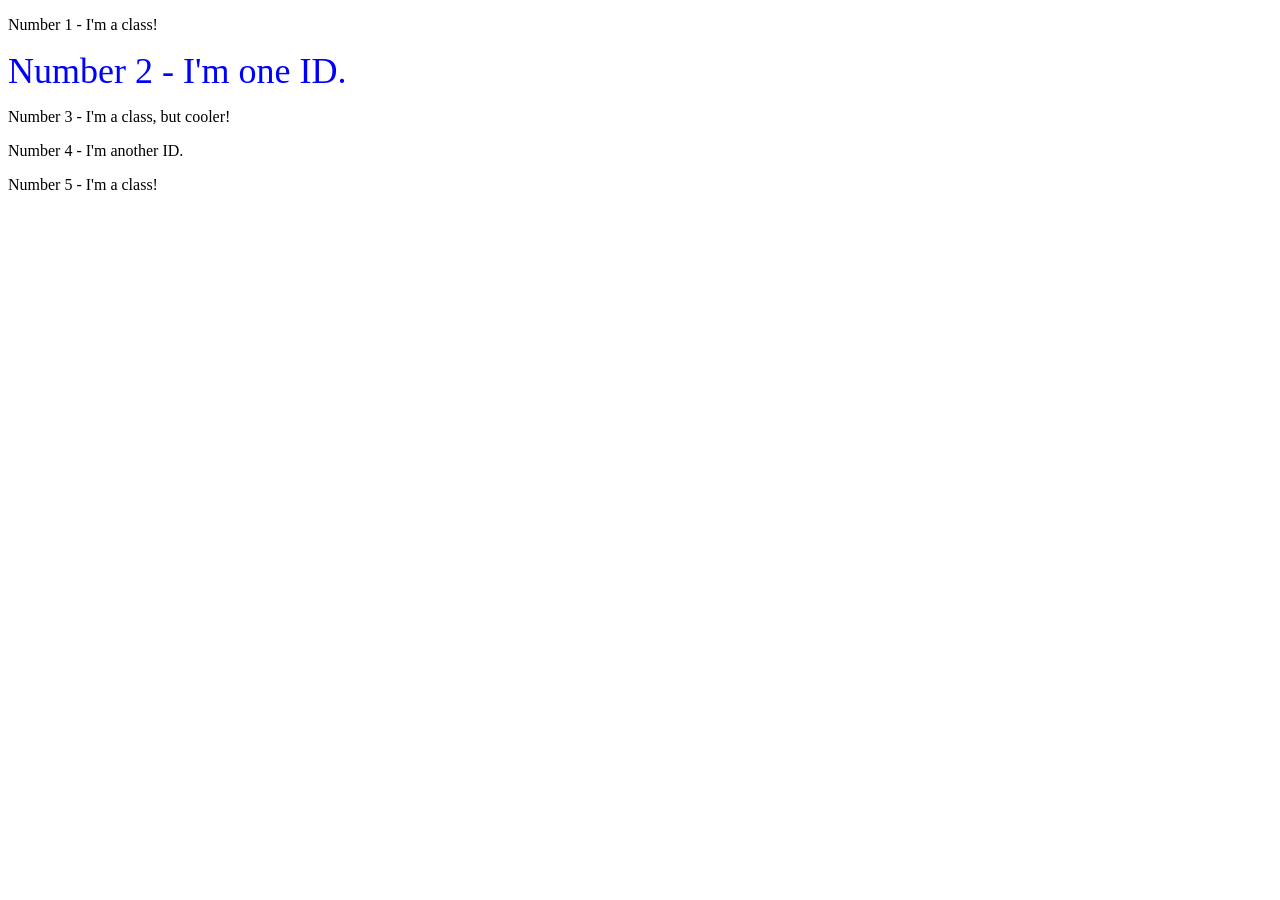
==== foundations/intro-to-css/02-class-id-selectors/index.html @ 4d914900 "Estilizar el segundo elemento con un selector id Estilizarlo con color y tamanio de letra" ====
<!DOCTYPE html>
<html lang="en">
  <head>
    <meta charset="UTF-8">
    <meta http-equiv="X-UA-Compatible" content="IE=edge">
    <meta name="viewport" content="width=device-width, initial-scale=1.0">
    <title>Class and ID Selectors</title>
    <link rel="stylesheet" href="style.css">
  </head>
  <body>
    <p>Number 1 - I'm a class!</p>
    <div id="numero-dos">Number 2 - I'm one ID.</div>
    <p>Number 3 - I'm a class, but cooler!</p>
    <div id="numero-4">Number 4 - I'm another ID.</div>
    <p>Number 5 - I'm a class!</p>
  </body>
</html>
---- foundations/intro-to-css/02-class-id-selectors/style.css ----
/* Add CSS Styling */
#numero-dos {
    color: rgb(0, 0,255 );
    font-size: 36px;
}
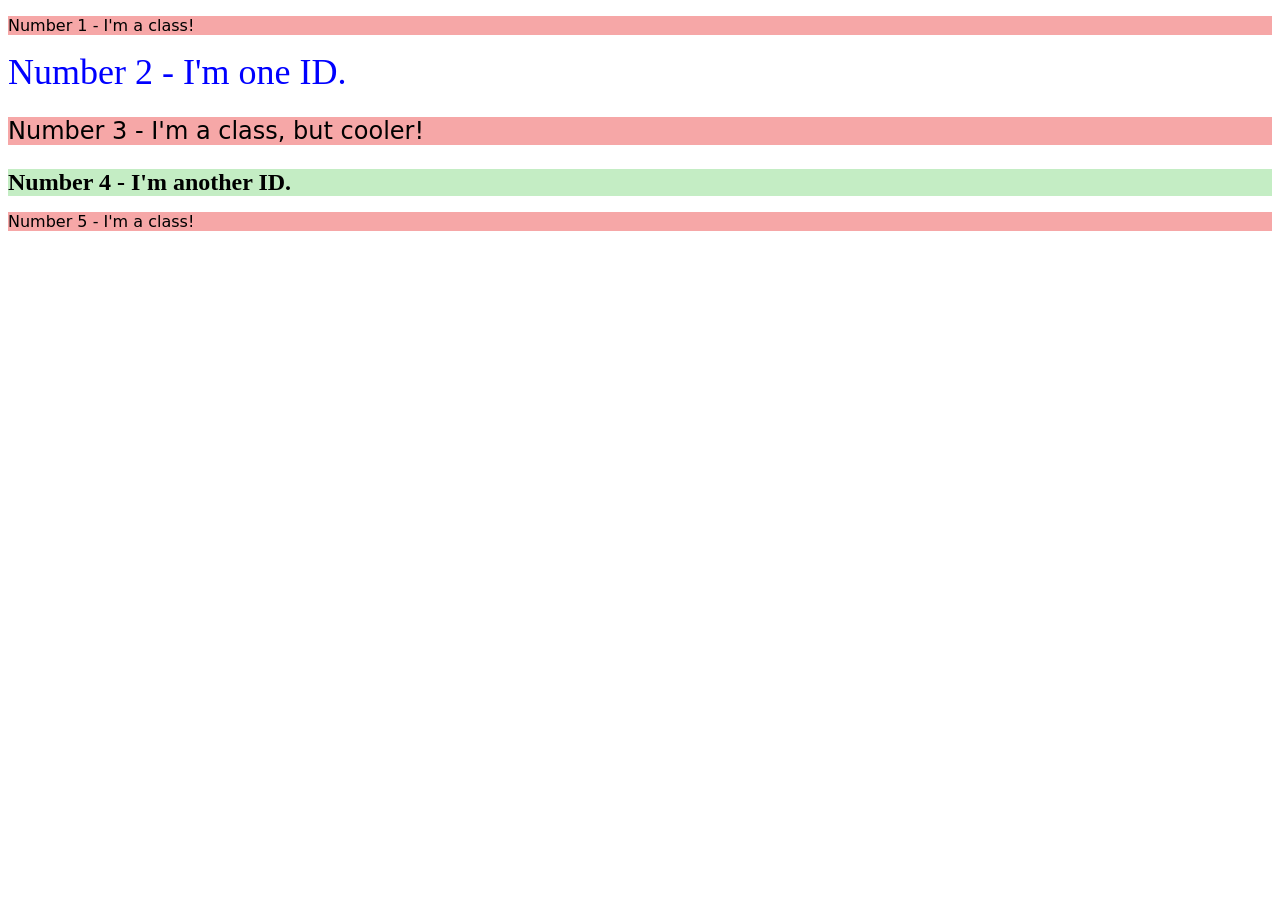
==== commit dec9bad6: "Estilizar los numeros impares y el caso especial 3 Estilizar los numeros impares con color de fondo " ====
--- a/foundations/intro-to-css/02-class-id-selectors/index.html
+++ b/foundations/intro-to-css/02-class-id-selectors/index.html
@@ -8,10 +8,10 @@
     <link rel="stylesheet" href="style.css">
   </head>
   <body>
-    <p>Number 1 - I'm a class!</p>
+    <p class="impar">Number 1 - I'm a class!</p>
     <div id="numero-dos">Number 2 - I'm one ID.</div>
-    <p>Number 3 - I'm a class, but cooler!</p>
+    <p class="impar" style="font-size: 24px;">Number 3 - I'm a class, but cooler!</p>
     <div id="numero-4">Number 4 - I'm another ID.</div>
-    <p>Number 5 - I'm a class!</p>
+    <p class="impar">Number 5 - I'm a class!</p>
   </body>
 </html>
--- a/foundations/intro-to-css/02-class-id-selectors/style.css
+++ b/foundations/intro-to-css/02-class-id-selectors/style.css
@@ -2,4 +2,14 @@
 #numero-dos {
     color: rgb(0, 0,255 );
     font-size: 36px;
+}
+#numero-4 {
+    background-color: #c4edc4 ;
+    font-size: 24px;
+    font-weight: bold;
+}
+
+.impar {
+    background-color: hsl(0, 81%, 81%) ;
+    font-family: Verdana, "DejaVu Sans", sans-serif;
 }
